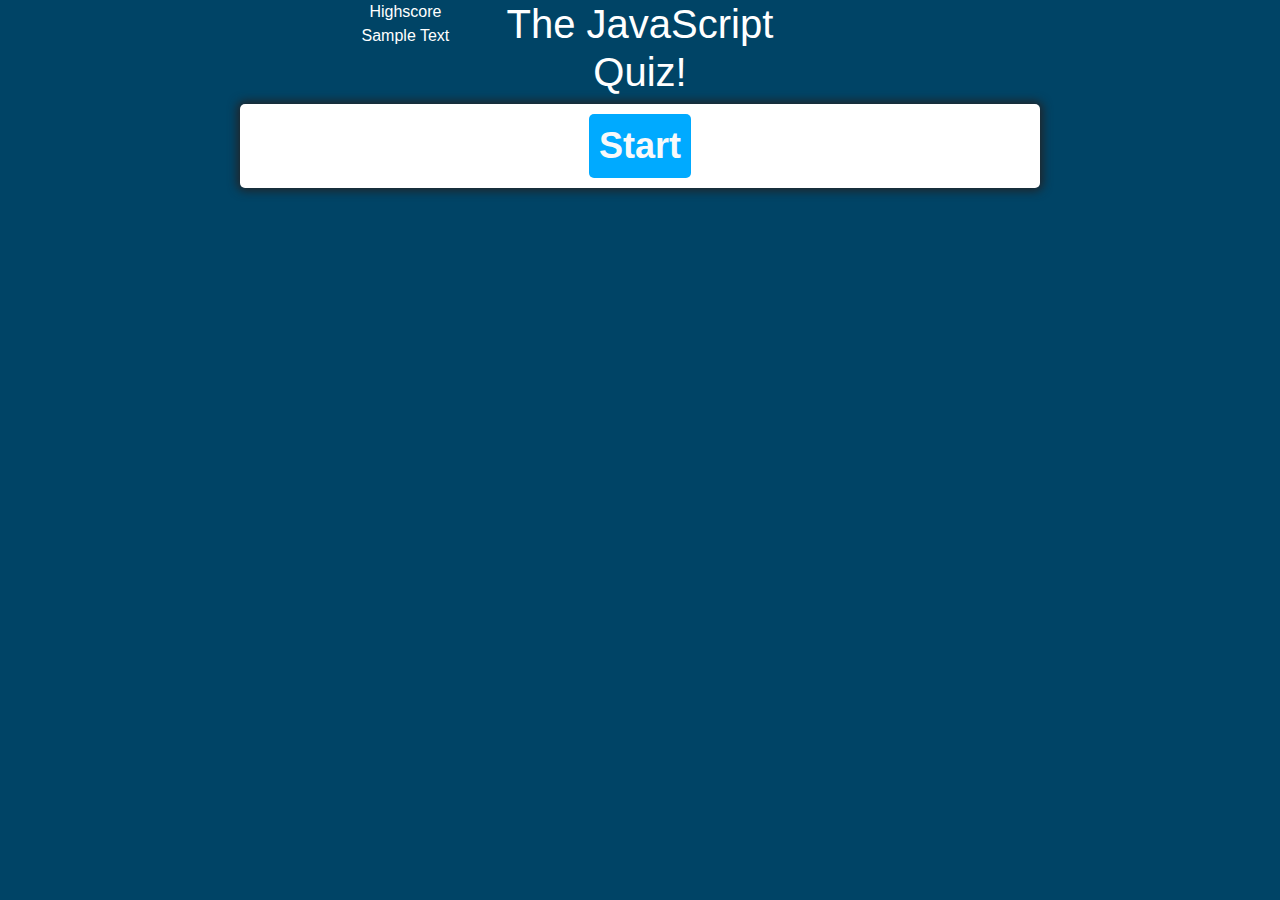
==== index.html @ 7d6afc76 "first commit. has timer and score bugs" ====
<!DOCTYPE html>
<html lang="en">
<head>
    <meta charset="UTF-8">
    <meta name="viewport" content="width=device-width, initial-scale=1.0">
    <link rel="stylesheet" href="https://stackpath.bootstrapcdn.com/bootstrap/4.5.2/css/bootstrap.min.css" integrity="sha384-JcKb8q3iqJ61gNV9KGb8thSsNjpSL0n8PARn9HuZOnIxN0hoP+VmmDGMN5t9UJ0Z" crossorigin="anonymous">
    <link rel="stylesheet" href="stylesheet.css">
    <title>JavaScript Quiz</title>
</head>
<body>
<div class = 'header'>
    <div class ='row'>
        <div class = 'col-md-3'>
            <span id = 'high-score'>Highscore Sample Text</span>
            <span id = 'current-score'>score Sample Text</span>
        </div>
        <div class = 'col-md-6'>
            <h1>The JavaScript Quiz!</h1>
        </div>
        <div class = 'col-md-3'>
            <span id = 'timer'></span>
        </div>
    </div>
</div>
<div class ='row'>    
    <div class= 'container'>
        <form id="user-name" method="POST">
            <input type="text" placeholder="Enter name" id="input"  class = 'hide' />
        </form>
        <div id='question-container' class='hide'>
            <div id='question'>Sample Question</div>
            <div id='answer-buttons' class='btn-grid'>
                <button class='btn btn-outline-light'>Sample Answer1</button>
                <button class='btn btn-outline-light'>Sample Answer2</button>
                <button class='btn btn-outline-light'>Sample Answer3</button>
                <button class='btn btn-outline-light'>Sample Answer4</button>
            </div>
        </div>
            <div class='controls'>
                <button id = 'start-btn' class='start-btn btn btn-outline-light'>Start</button>
                <button id = 'next-btn' class='next-btn btn btn-outline-light hide'>Next</button>
            </div>
    </div>
</div>
<script src="script.js"></script> 
</body>
</html>
---- stylesheet.css ----
*, *::before, *::after {
    box-sizing: border-box;
}

:root{
    --hue-neutral: 200;
    --hue-wrong: 0;
    --hue-correct: 145;
} 

body {
    --hue: var(--hue-neutral);
    background-color: hsl(var(--hue), 100%, 20%);
}

body.correct{
    --hue: var(--hue-correct);
}

body.wrong{
    --hue: var(--hue-wrong);
}

.header{
    
    display: flex; 
    align-items: center; 
    justify-content: center; 
    text-align: center;
    color: white;
}
.container{
    width: 800px;
    max-width: 80%;
    background-color: white;
    border-radius: 5px;
    padding: 10px;
    box-shadow: 0 0 10px 3px;
}

form{
    display: flex; 
    align-items: center; 
    justify-content: center; 
    text-align: center;
}
.btn-grid {
display: grid;
grid-template-columns: repeat(2, auto);
gap: 10px;
margin: 20px 0;
}
.btn {
    --hue: var(--hue-neutral);
    border: 1px soild hsl(var(--hue), 100%,30%);
    background-color: hsl(var(--hue), 100%, 50%);
    border-radius: 5px;
    padding: 5px 10px;
}
.btn.correct {
    --hue: var(--hue-correct);
}
.btn.wrong {
    --hue: var(--hue-wrong);
}
.start-btn, .next-btn {
    font-size: 36px;
    font-weight: bolder;
    padding: 5px, 10px
}
.controls {
    display: flex;
    justify-content: center;
    align-items: center;
}
.hide{
    display: none
}
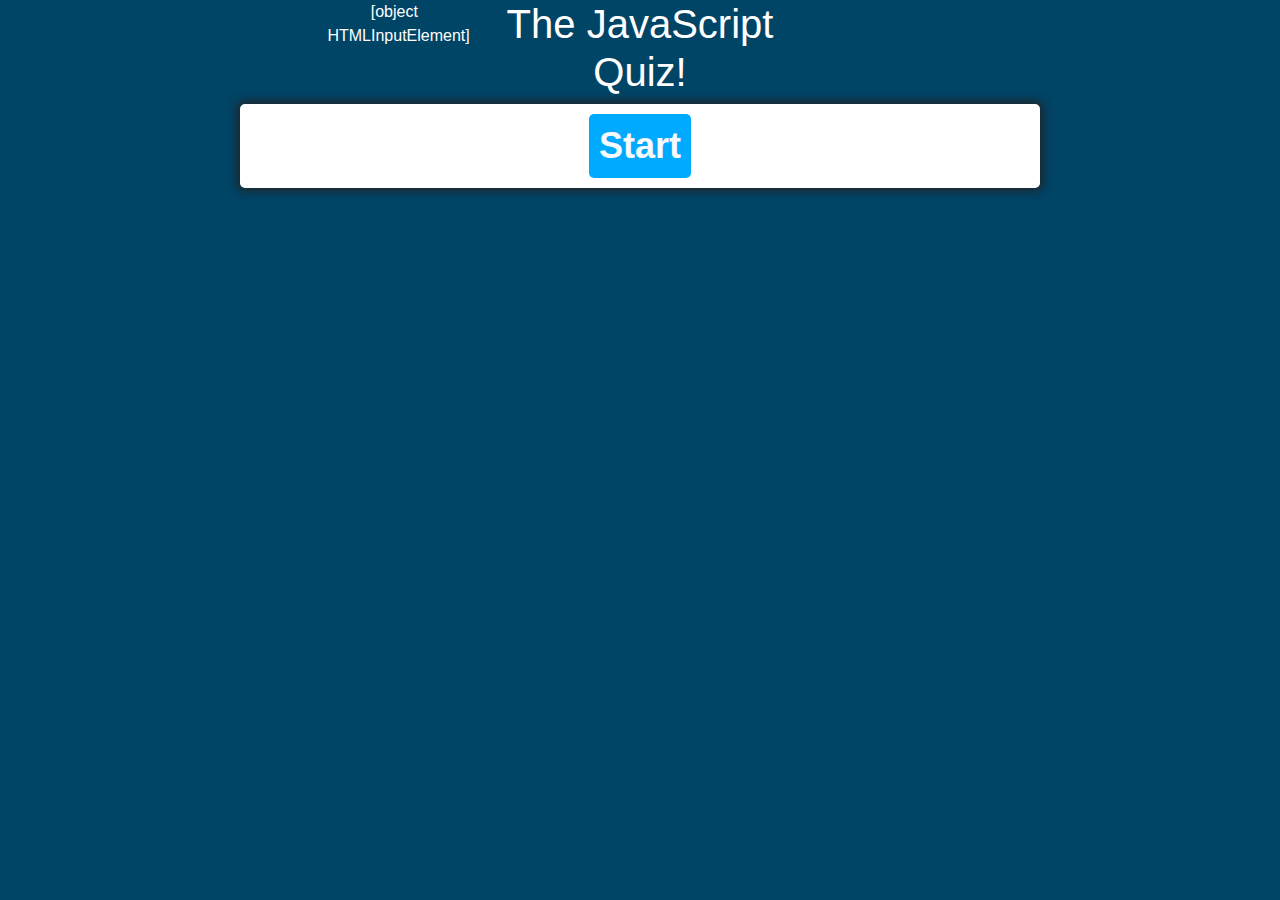
==== commit 4185e62b: "fixed timer. still has local storage errors." ====
--- a/index.html
+++ b/index.html
@@ -24,8 +24,8 @@
 </div>
 <div class ='row'>    
     <div class= 'container'>
-        <form id="user-name" method="POST">
-            <input type="text" placeholder="Enter name" id="input"  class = 'hide' />
+        <form method="POST">
+            <input type="text" placeholder="Good job, enter youir name here!"  id="user-name" class="form-control hide"/>
         </form>
         <div id='question-container' class='hide'>
             <div id='question'>Sample Question</div>
